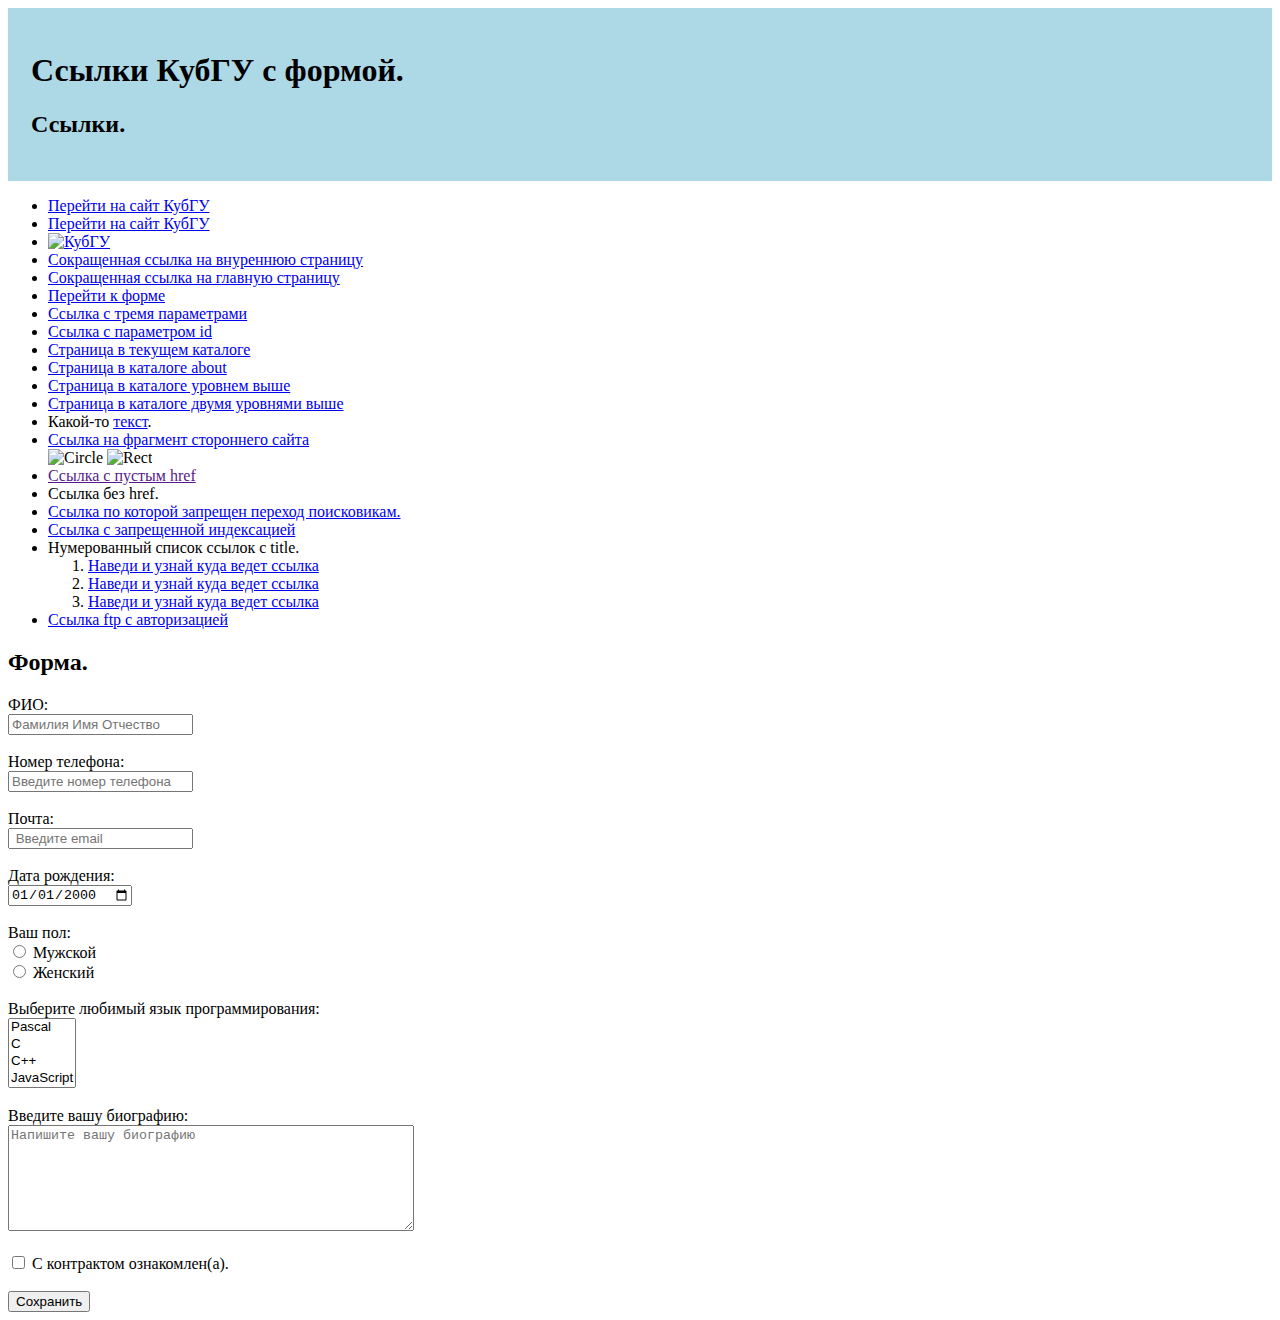
==== ex 2/index.html @ 4043e3ab "Add files via upload" ====
<!DOCTYPE html>

<html lang="ru">


<head>
    <title>
        Задание 1.
    </title>
    <link rel="stylesheet" href="style.css">
    </head>
    <body>
        <div  id = "back" id = "razmer">
        <h1>
                Ссылки КубГУ с формой.

        </h1>
        <h2>
                Ссылки.
        </h2>
        </div>

        <ul>
        <li>
        <a href="http://kubsu.ru">Перейти на сайт КубГУ</a>
        </li>
        <li>
        <a href="https://kubsu.ru">Перейти на сайт КубГУ</a>
        </li>
        <li>
        <a href="http://kubsu.ru"><img src=https://pav-edin23.ru/wp-content/uploads/2017/02/18-02-2017_27.jpg alt="КубГУ" style="width:400px" title="Официальный сайт КубГУ"></a>
        </li>
        <li>
            <a href="/vnutrstr">Cокращенная ссылка на внуреннюю страницу</a>
        </li>
        <li>
            <a href="/">Сокращенная ссылка на главную страницу</a>
        </li>
        <li>
            <a href="#gotoform">Перейти к форме</a>
        </li> 
        <li>
            <a href="http://example.com?par1=p1&par2=p2&par3=p3">Ссылка с тремя параметрами</a>
        </li>
        <li>
            <a href="?id=1703">Ссылка с параметром id</a>
        </li>
        <li>
            <a href="/vnutrstr">Страница в текущем каталоге</a>
        </li>
        <li>
            <a href="about/someyting.html">Страница в каталоге about</a>
        </li>
        <li>
            <a href="about/something1.html">Страница в каталоге уровнем выше</a>
        </li>
        <li>
            <a href="about/about2/something2.html">Страница в каталоге двумя уровнями выше</a>
        </li>
        <li>
            Какой-то <a href="https://kubsu.ru">текст</a>.
        </li>
        <li>
            <a href="/somethingstoronniysait#fragment">Ссылка на фрагмент стороннего сайта</a>
        </li>
            <img src="CIRCLE1.jpg" usemap="#Circle" alt="Circle" width="420px" height="420px"> <map name="Circle">
            <area shape ="circle" coords ="210,210,125" href="https://www.kubsu.ru/ru/studlist" alt="Circle">
            </map>
            <img src="RECT.1.jpg" usemap="#Rect" alt="Rect" width="450px" height="380px"> <map name="Rect">
            <area shape ="rect" coords ="62,69,388,310" href="https://ag.kubsu.ru/" alt="Rect">
          </map>
        <li>
            <a href="">Ссылка с пустым href</a>
        </li>
        <li>
            <a>
                Ссылка без href.
            </a>
        </li>
        <li>
            <a href="https://kubsu.ru" rel="nofollow">Ссылка по которой запрещен переход поисковикам. </a>
        </li>
        <li>
            <!--noindex-->
                <a href="https://kubsu.ru">Ссылка с запрещенной индексацией</a>
            <!--/noindex-->
            </li>
        <li>
            Нумерованный список ссылок с title.
            
            <ol>
                <li>
                <a href="https://kubsu.ru" title="Сайт КубГУ">Наведи и узнай куда ведет ссылка</a>
                </li>
                <li>
                 <a href="https://ru.wikipedia.org/wiki/Заглавная_страница" title="Сайт Викпедия">Наведи и узнай куда ведет ссылка</a>
                </li>
                <li>
                <a href="https://www.desmos.com/3D?lang=ru" title="Сайт Графического калькулятора">Наведи и узнай куда ведет ссылка</a></li>
            </ol>
        </li>
        <li>
            <a href="ftp://user:password@fake.com/file.zip">Ссылка ftp c авторизацией</a>
        </li>
        </ul>
        <h2 id="gotoform">
        Форма.
        </h2>
        <form name="form">
            <label>
                ФИО:
                <br/>
                <input name="name" placeholder="Фамилия Имя Отчество">
            </label>
            <br/>
            <br/>
            <label>
                Номер телефона:
                <br/>
                <input name="number" placeholder="Введите номер телефона">
            </label>
            <br/>
            <br/>
            <label>
                Почта:
                <br/>
                <input name="email" placeholder=" Введите email">
            </label>
            <br/>
            <br/>
            <label>
            Дата рождения:
                <br/>
                <input name="date" value="2000-01-01" type="date">
            </label>
            <br/>
            <br/>
            <label>
                Ваш пол:
                <br/>
                 <input name="radio1" type="radio" > Мужской
                <br/>
                </label>
                <label>
                <input name="radio1" type="radio"  > Женский
            </label>
            <br/>
            <br/>
            <label>
                Выберите любимый язык программирования:
                <br/>
            <select name="lyubimiy yazik" multiple="multiple">
                <option value="Pascal">Pascal</option>
                <option value="C">C</option>
                <option value="C++">C++</option>
                <option value="JavaScript">JavaScript</option>
                <option value="PHP">PHP</option>
                <option value="Python">Python</option>
                <option value="Java">Java</option>
                <option value="Haskel">Haskel</option>
                <option value="Clojure">Clojure</option>
                <option value="Prolog">Prolog</option>
                <option value="Scala">Scala</option>
            </select>
            </label>
            <br/>
            <br/>
            <label>
                Введите вашу биографию:
                <br/>
                <textarea name="biografy" placeholder="Напишите вашу биографию" style="height: 100px;width:400px ;"></textarea>
            </label>
            <br/>
            <br/>
            <label>
                <input name="check" type="checkbox" value="Значение 1"> С контрактом ознакомлен(а).
            </label>
            <br/>
            <br/>
            <label>
                <input name="save" type="submit" value="Сохранить">
            </label>

        </form>
    </body>
</html>
---- ex 2/style.css ----
#back
{
    background-color:lightblue;
    padding: 23px;
}
#razmer
{
    
}
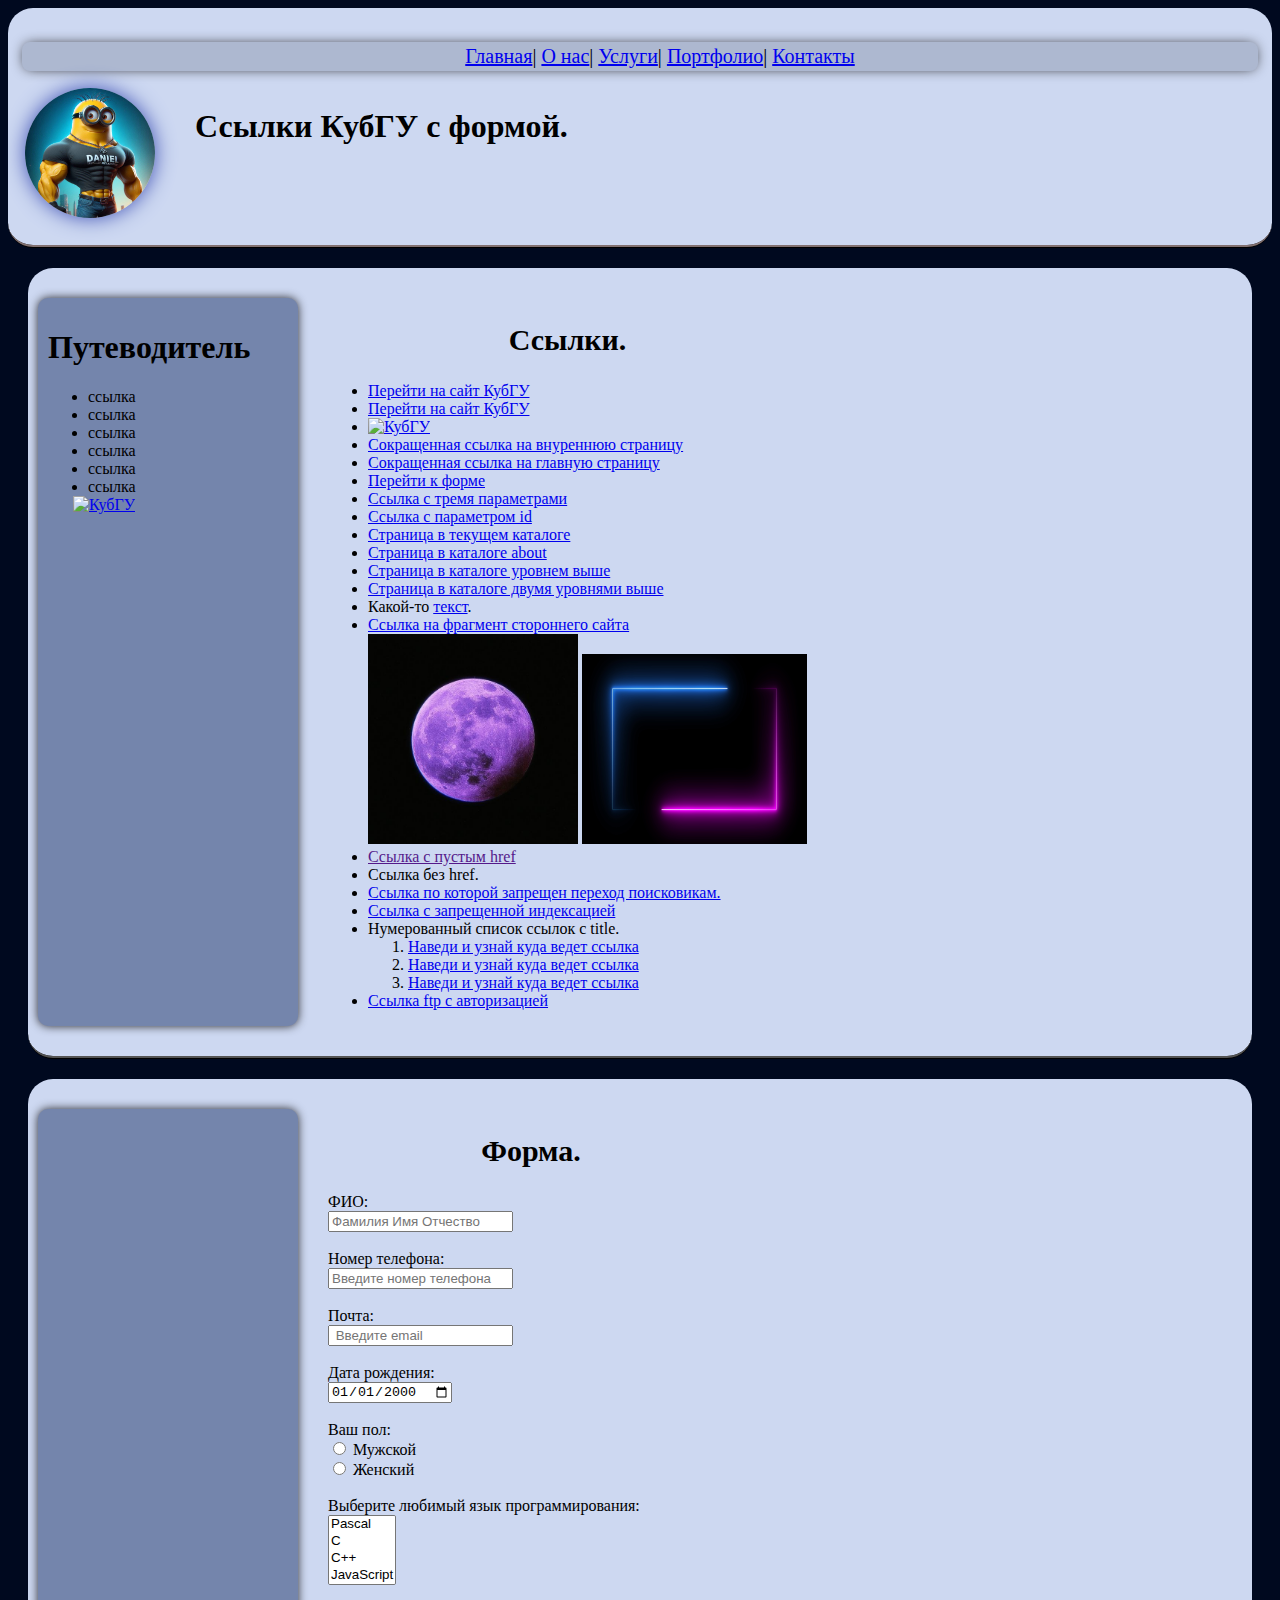
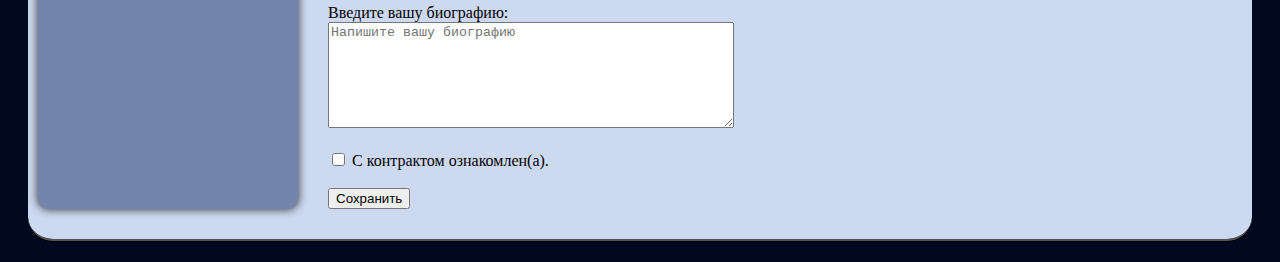
==== commit d2578ce0: "Add files via upload" ====
--- a/ex 2/index.html
+++ b/ex 2/index.html
@@ -5,22 +5,51 @@
 
 
 <head>
+    <link rel = "stylesheet" href="style.css">
     <title>
         Задание 1.
     </title>
-    <link rel="stylesheet" href="style.css">
     </head>
-    <body>
-        <div  id = "back" id = "razmer">
-        <h1>
+    <body id = "body">
+        <header id = "header">
+            <nav id = "nav">
+                <ul>
+                    <a href="http://kubsu.ru">Главная</a>|
+                    <a href="http://kubsu.ru">О нас</a>|
+                    <a href="http://kubsu.ru">Услуги</a>|
+                    <a href="http://kubsu.ru">Портфолио</a>|
+                    <a href="http://kubsu.ru">Контакты</a>
+                </ul>
+            </nav>
+            <img align = "left" src="logo.jpg" alt="" width="130" id="logo">
+      
+            
+        <h1 id="h1">
                 Ссылки КубГУ с формой.
-
         </h1>
-        <h2>
+        </header>
+        
+        <div id = ssilki>
+            
+        <aside class = "aside">
+            <h1 id = "h2">Путеводитель</h1>
+                <ul>
+                    <li>ссылка</li>
+                    <li>ссылка</li>
+                    <li>ссылка</li>
+                    <li>ссылка</li>
+                    <li>ссылка</li>
+                    <li>ссылка</li>
+                    <a style = "margin:-15px" href="http://kubsu.ru"><img src=https://pav-edin23.ru/wp-content/uploads/2017/02/18-02-2017_27.jpg alt="КубГУ" style="width:70px" title="Официальный сайт КубГУ"></a>
+                </ul>
+                
+        </aside>
+                
+        
+        <article id = "article">
+            <h2 align = "center" class = "text">
                 Ссылки.
         </h2>
-        </div>
-
         <ul>
         <li>
         <a href="http://kubsu.ru">Перейти на сайт КубГУ</a>
@@ -29,7 +58,7 @@
         <a href="https://kubsu.ru">Перейти на сайт КубГУ</a>
         </li>
         <li>
-        <a href="http://kubsu.ru"><img src=https://pav-edin23.ru/wp-content/uploads/2017/02/18-02-2017_27.jpg alt="КубГУ" style="width:400px" title="Официальный сайт КубГУ"></a>
+        <a href="http://kubsu.ru"><img src=https://pav-edin23.ru/wp-content/uploads/2017/02/18-02-2017_27.jpg alt="КубГУ" style="width:110px" title="Официальный сайт КубГУ"></a>
         </li>
         <li>
             <a href="/vnutrstr">Cокращенная ссылка на внуреннюю страницу</a>
@@ -64,11 +93,11 @@
         <li>
             <a href="/somethingstoronniysait#fragment">Ссылка на фрагмент стороннего сайта</a>
         </li>
-            <img src="CIRCLE1.jpg" usemap="#Circle" alt="Circle" width="420px" height="420px"> <map name="Circle">
-            <area shape ="circle" coords ="210,210,125" href="https://www.kubsu.ru/ru/studlist" alt="Circle">
+            <img src="CIRCLE1.jpg" usemap="#Circle" alt="Circle" width="210px" height="210px"> <map name="Circle">
+            <area shape ="circle" coords ="105,105,62.5" href="https://www.kubsu.ru/ru/studlist" alt="Circle">
             </map>
-            <img src="RECT.1.jpg" usemap="#Rect" alt="Rect" width="450px" height="380px"> <map name="Rect">
-            <area shape ="rect" coords ="62,69,388,310" href="https://ag.kubsu.ru/" alt="Rect">
+            <img src="RECT.1.jpg" usemap="#Rect" alt="Rect" width="225px" height="190px"> <map name="Rect">
+            <area shape ="rect" coords ="31,34.5,194,155" href="https://ag.kubsu.ru/" alt="Rect">
           </map>
         <li>
             <a href="">Ссылка с пустым href</a>
@@ -104,10 +133,15 @@
             <a href="ftp://user:password@fake.com/file.zip">Ссылка ftp c авторизацией</a>
         </li>
         </ul>
-        <h2 id="gotoform">
-        Форма.
-        </h2>
+    </article>
+    </div>
+    <div  id = "forma">
+        <aside class = "aside"> </aside>
         <form name="form">
+            <h2 id="gotoform" align = "center" class = "text">
+        
+                Форма.
+                </h2>
             <label>
                 ФИО:
                 <br/>
@@ -183,6 +217,7 @@
             </label>
 
         </form>
+    </div>
     </body>
 </html>
 
--- a/ex 2/style.css
+++ b/ex 2/style.css
@@ -1,9 +1,87 @@
-#back
-{
-    background-color:lightblue;
-    padding: 23px;
-}
-#razmer
+#logo
 {
     
+    border-radius: 100px;
+    box-shadow: 0 0 0 3px rgb(205 216 241 / 0%), 0 0 20px #3F51B5;
+}
+#logo2
+{
+    width: 150px;
+    padding-top: 30px;
+}
+#header
+{
+    padding: 17px;
+    padding: top 1px;;
+    padding-bottom: 40px;
+    border-radius: 25px;
+    background-color: #cdd8f1;
+    width: auto;
+    height: 180px;
+    border-bottom: ridge;
+    border-color: rgb(46, 40, 40);
+}
+#h1
+{
+    margin-left: 170px;
+    margin-top: 40px;
+}
+#nav
+{    background-color: #adb8d0;
+    text-align: center;
+    border-radius: 5px;
+    box-shadow: 0 0 0 3px rgb(173 184 208), 0 0 13px #161414;
+    font-size: 20px;
+    margin-top: 0;
+    
+}
+#body
+{
+    background-color: #00091f;
+}
+#ssilki
+{
+    display: flex; /* Используем flexbox */
+    margin: 20px;
+    padding: 30px;
+    padding-left: 10px;
+    border-radius: 25px;
+    background-color: #cdd8f1;
+   
+    width: auto;
+    border-bottom: ridge;
+    border-color: rgb(0 0 0);
+}
+.text
+{
+    
+    font-size: 30px;  
+}
+.aside
+{
+    box-shadow: 0 0 0 3px rgb(205 216 241 / 0%), 0 0 10px #2a2a2f;
+    border-radius: 10px;
+    background: #7485ac;
+    margin-right: 30px;
+    padding: 10px;
+    width: 240px;
+    float: left;
+    
+}
+#article {
+    margin-right: 240px;
+    display: block;
+   }
+#forma
+{   
+    display: flex; /* Используем flexbox */
+    margin: 20px;
+    padding: 30px;
+    padding-left: 10px;
+    border-radius: 25px;
+    background-color: #cdd8f1;
+   
+    width: auto;
+    border-bottom: ridge;
+    border-color: rgb(0 0 0);
 }